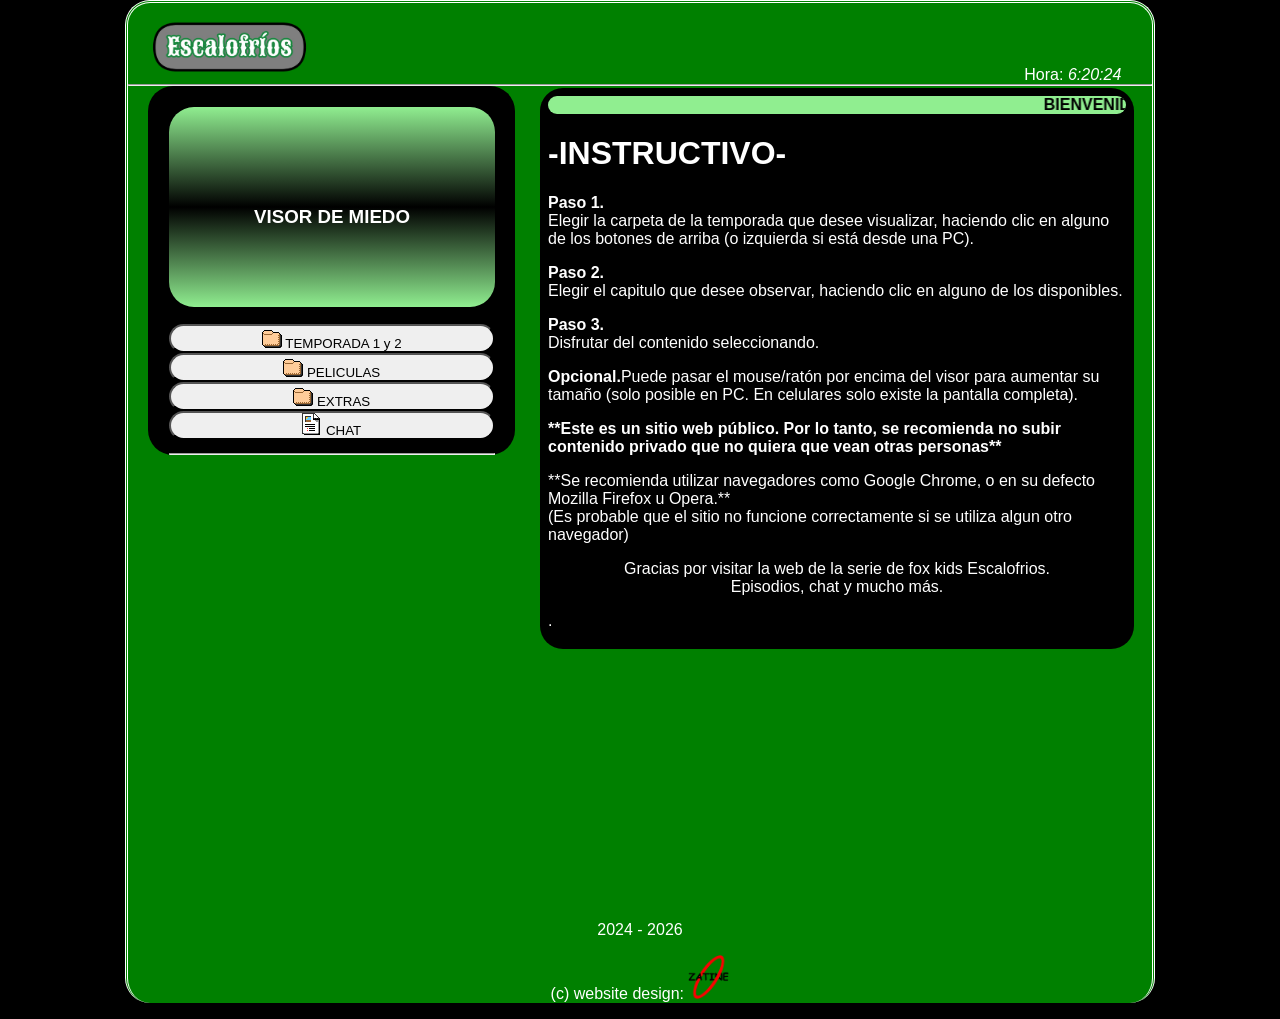
==== index.html @ b8a6c243 "Add files via upload" ====
<!DOCTYPE html>
<html>
<head>
<meta charset="UTF-8">
<title>Escalofrios - Episodios de la serie Escalofrios - web Escalofrios</title>
<link rel="shortcut icon" href="k.gif">
<link rel="stylesheet" type="text/css" href="style.css">

<meta name="author" content="Johan Gzz">
<meta name="description" content="Capitulos, episodios, videos, y más contenido de la serie Escalofrios (de fox kids) para ti.">
<meta name="viewport" content="width=device-width, initial-scale=1.0, maximum-scale=1.0, user-scalable=no">


</head>
<body class="cuerpo">
<div align="left" style="padding-left:3%;"><h1><img class="tituloprincipalh1" src="titulazo.png" title="Escalofrios" alt="escalofrios"></h1></div>
<div align="right" style="padding-right:3%; margin-top:-3.1%;">Hora: <i id="reloj"></i></div>

<script type="text/javascript">
function startTime(){
today=new Date();
h=today.getHours();
m=today.getMinutes();
s=today.getSeconds();
m=checkTime(m);
s=checkTime(s);
document.getElementById('reloj').innerHTML=h+":"+m+":"+s;
t=setTimeout('startTime()',500);}
function checkTime(i)
{if (i<10) {i="0" + i;}return i;}
window.onload=function(){startTime();}
</script>

<hr/>


<div class="izquierdita">
<iframe id="miIframe" src="visor_texto.html" name="visor" class="visorazo" allowfullscreen>Tu navegador no soporta este contenido</iframe>
<nav>
<a class="botonesparaelegirelcontenidoaver" href="temps/temporada1.html" target="iframelista"><button style="margin-top:13px;" class="estilodelosbotonesparaelegirelcontenidoaver"><img src="fld.gif"> TEMPORADA 1 y 2</button></a>
<a class="botonesparaelegirelcontenidoaver" href="temps/pelis.html" target="iframelista"><button class="estilodelosbotonesparaelegirelcontenidoaver"><img src="fld.gif"> PELICULAS</button></a>
<a class="botonesparaelegirelcontenidoaver" href="temps/musifondo.html" target="iframelista"><button class="estilodelosbotonesparaelegirelcontenidoaver"><img src="fld.gif"> EXTRAS</button></a>
<a class="botonesparaelegirelcontenidoaver" href="https://escalofrios.chatango.com" target="iframelista"><button style="margin-bottom:13px;" class="estilodelosbotonesparaelegirelcontenidoaver"><img src="txt.gif"> CHAT</button></a>
</nav>
<hr>
</div>


<script>
        // Función para obtener parámetros de la URL
        function getParameterByName(name, url = window.location.href) {
            name = name.replace(/[\[\]]/g, '\\$&');
            let regex = new RegExp('[?&]' + name + '(=([^&#]*)|&|#|$)');
            let results = regex.exec(url);
            if (!results) return null;
            if (!results[2]) return '';
            return decodeURIComponent(results[2].replace(/\+/g, ' '));
        }

        // Obtener el parámetro "iframeUrl" de la URL
        let iframeUrl = getParameterByName('iframeUrl');

        // Si el parámetro existe, cambiar la URL del iframe
        if (iframeUrl) {
            document.getElementById('miIframe').src = iframeUrl;
        }
    </script>



<div class="derechita">
<iframe name="iframelista" class="iframequemuestralalista" src="instructivo.html"></iframe>
</div>

<p class="parrafoparaqueseacomodeelborde">2024 - <script>document.write(new Date().getFullYear())</script></p>
<p>(c) website design: <img src="ovalozatine.png" width="4%"></p>

</body>
</html>
---- style.css ----
html{
text-align:center;
margin:0 auto;
background-color:black;
background-image: url("");
width: auto;
}

.cuerpo{
text-align:center;
padding-top:2px;
margin-top:0px;
margin-left:auto;
margin-right:auto;
background-color:green;
border-top:double;
border-left: double;
border-right: double;
border-color: white;
border-radius:25px;
width: 80%;
cursor:default;
font-family:arial;
color:white;
}

#contenedor{
margin: 0 auto;
text-align:left;
width:93%;
}

.tituloprincipalh1{
font-family:arial;
color:black;
width:16%;
margin:-9px;
}

.derechita{
float: right; width: 58%; text-align:left; padding-right: 2%; padding-left:2%;
}

.izquierdita{
float: left; width: 31.8%; text-align:left; padding-left: 2%; padding-right: 2%; padding-top:2%; background-color:black; border-radius:25px; margin-left:2%;
}

hr {
padding:0;
margin:0;
}

.botonesparaelegirelcontenidoaver{
display:block;
}

.estilodelosbotonesparaelegirelcontenidoaver{
width:100%;
cursor:pointer;
padding:0px;
border-radius:25px;
}

.visorazo{
width:100%;
height:200px;
border:none;
border-radius:25px;
}

.visorazo:hover{
transition-duration:0.4s;
position:fixed;
width:77%;
height:77%;
z-index:4;
border:5px solid gray;
}

.iframequemuestralalista{
height:561px;
width:100%;
border:2px green solid;
border-radius:25px;
}

.parrafoparaqueseacomodeelborde{
padding-top:80%;
}

@media only screen and (max-width: 800px) {

.cuerpo{
width: 100%;
border-style: none;
border-color: none;
}

.izquierdita{
width: 97%; text-align:left; padding-right: 0%; padding-bottom:0%; border:none; height:10%; padding-top:0%; margin-left:0%;
}

.botonesparaelegirelcontenidoaver{
display:inline;
}

.estilodelosbotonesparaelegirelcontenidoaver{
width:auto;
padding:3.2px;
}

.derechita{
 width: 95%; text-align:left; padding-left: 3%;
}

.iframequemuestralalista{
height:290px;
}

.visorazo{
height:250px;
}

.visorazo:hover{
transition-duration:0s;
position:relative;
width:100%;
height:250px;
z-index:4;
border:none;
}

nav{
overflow-x: auto; /* Desplazamiento horizontal automático */
overflow-y: hidden; /* Ocultar desplazamiento vertical */
white-space: nowrap; /* Evita que el texto se divida en varias líneas */
}

.tituloprincipalh1{
font-size:90%;
width:23%;
top:5px;
left:23px;
position:absolute;
}

}
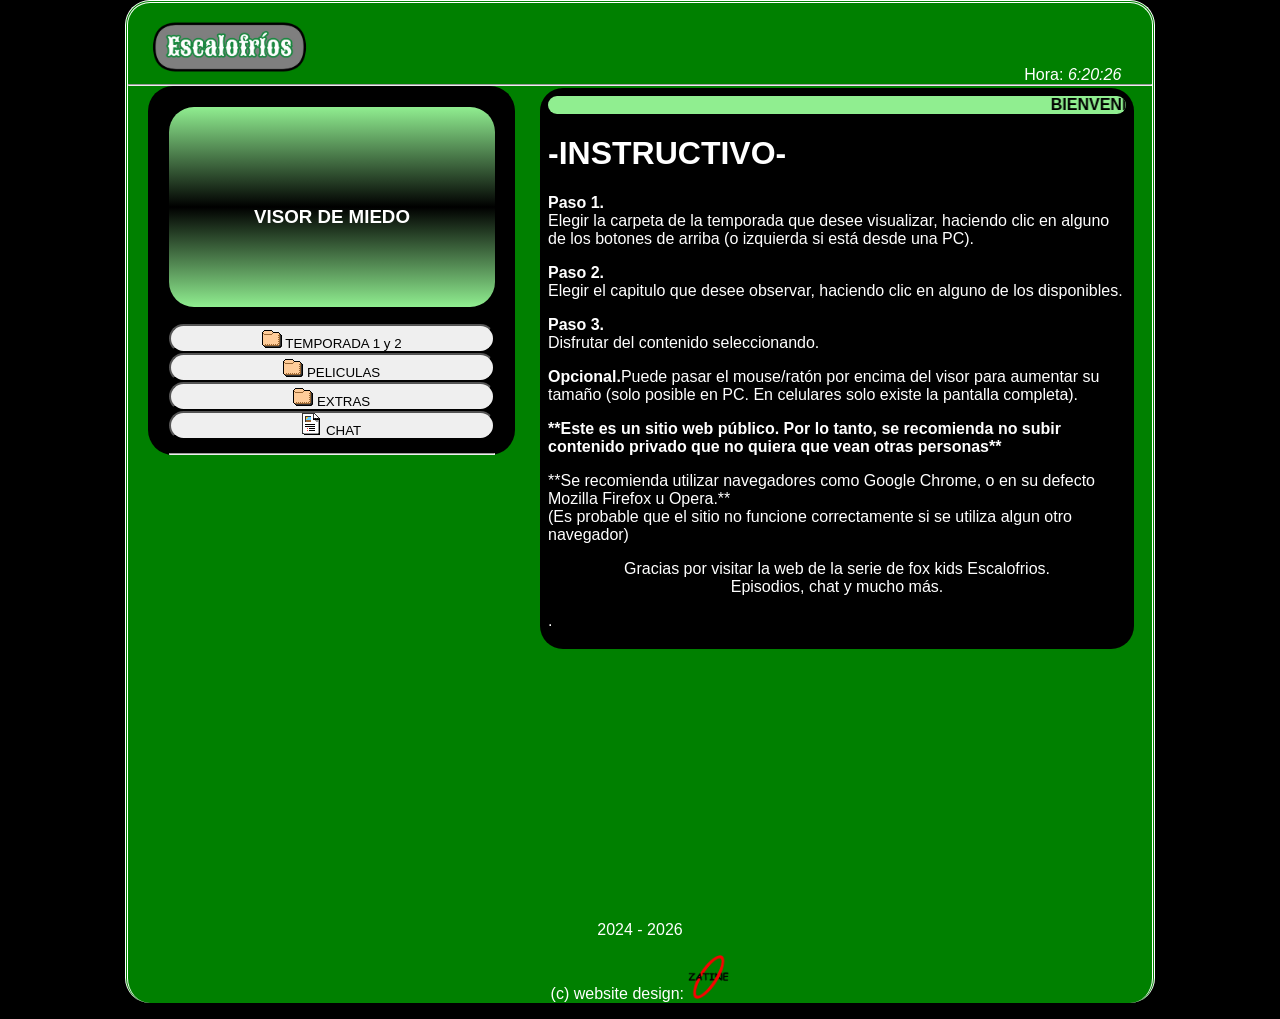
==== commit fc014cf2: "Update index.html" ====
--- a/index.html
+++ b/index.html
@@ -74,6 +74,6 @@
 
 <p class="parrafoparaqueseacomodeelborde">2024 - <script>document.write(new Date().getFullYear())</script></p>
 <p>(c) website design: <img src="ovalozatine.png" width="4%"></p>
-
+<script id="cid0020000371534469473" data-cfasync="false" async src="//st.chatango.com/js/gz/emb.js" style="width: 300px;height: 400px;">{"handle":"zatineorg","arch":"js","styles":{"a":"ff0000","b":100,"c":"ffffff","d":"ffffff","g":"0000ff","k":"ff0000","l":"ff0000","m":"ff0000","p":"10","q":"ff0000","r":100,"pos":"br","cv":1,"cvbg":"ff0000","cvw":300,"cvh":30,"sbc":"ff0000","surl":0,"ticker":1,"fwtickm":1}}</script>
 </body>
-</html>+</html>
